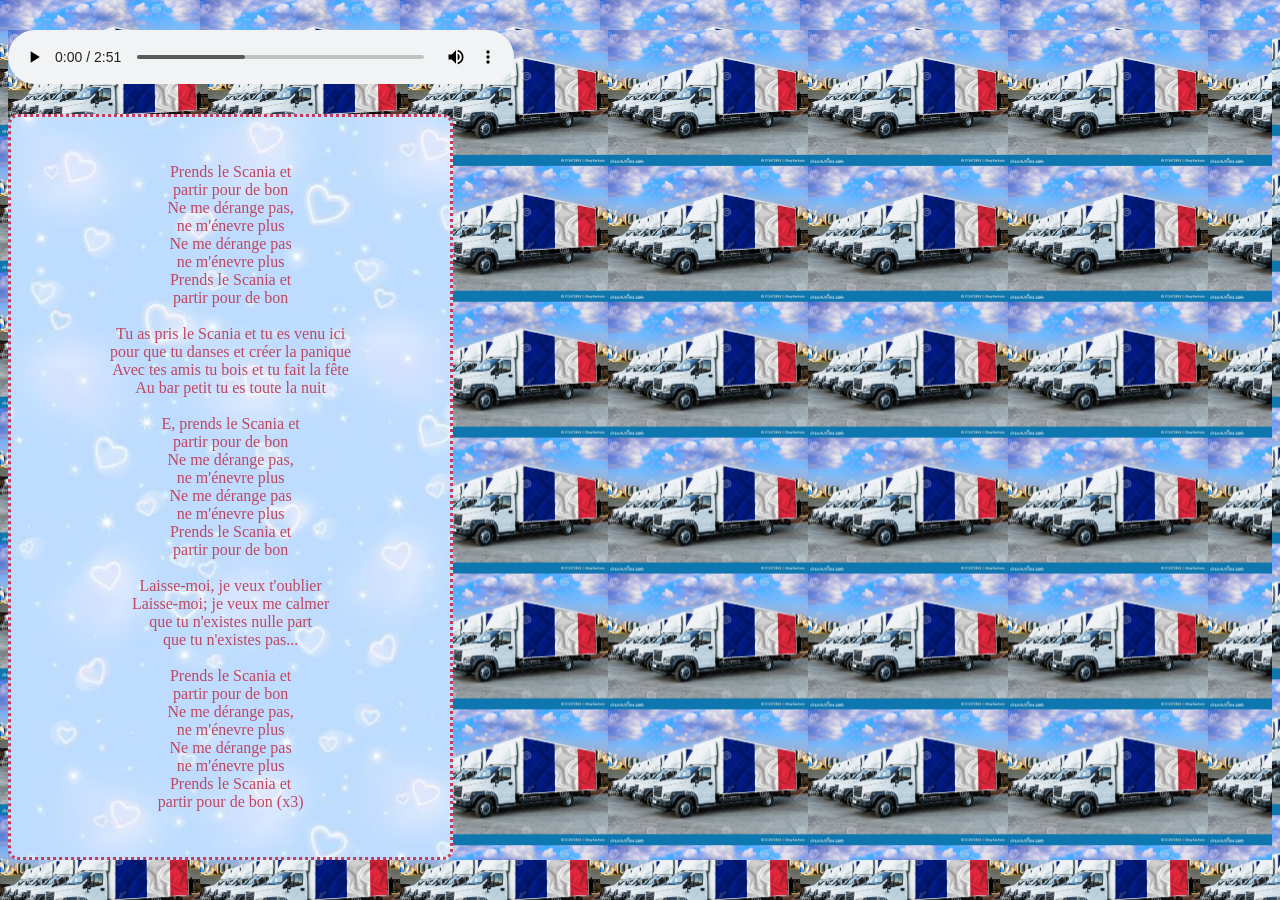
==== index.html @ eb6b96c1 "g" ====
<!DOCTYPE html>
<html>
    <head>
        <meta charset="UTF-8">
        <title>Πάρτο....</title>
        <link rel="stylesheet" href="francing.css">
        <link rel="icon" type="image/x-icon" href="francing.png">
    </head>
    <body>
        <audio class="listen" controls autoplay>
            <source src="scania français.mp3" type="audio/mpeg">
        </audio>
        <div id="lyrics">
        <p>Prends le Scania et <br>
            partir pour de bon <br>
            Ne me dérange pas, <br>
            ne m'énevre plus <br>
            Ne me dérange pas <br>
            ne m'énevre plus <br>
            Prends le Scania et <br>
            partir pour de bon <br>
            <br>            
            Tu as pris le Scania et tu es venu ici <br>
            pour que tu danses et créer la panique <br>
            Avec tes amis tu bois et tu fait la fête <br>
            Au bar petit tu es toute la nuit <br>
            <br>
            
            E, prends le Scania et <br>
            partir pour de bon <br>
            Ne me dérange pas, <br>
            ne m'énevre plus <br>
            Ne me dérange pas <br>
            ne m'énevre plus <br>
            Prends le Scania et <br>
            partir pour de bon <br>
            <br>
            
            Laisse-moi, je veux t'oublier <br>
            Laisse-moi; je veux me calmer <br>
            que tu n'existes nulle part <br>
            que tu n'existes pas... <br>
            <br>

            Prends le Scania et <br>
            partir pour de bon <br>
            Ne me dérange pas, <br>
            ne m'énevre plus <br>
            Ne me dérange pas <br>
            ne m'énevre plus <br>
            Prends le Scania et <br>
            partir pour de bon (x3) <br></p>
            </div>
    </body>
</html>
---- francing.css ----
html, body {
    background-image:url(french.png);
    background-size: 200px;
    background-repeat: repeat;
}
#lyrics {
    display:flex;
    background-image:url(download.png);
    color:rgb(191, 71, 97);
    border-radius: 10px;
    height:70%;
    width: 30%;
    justify-self: center;
    padding: 30px;
    justify-content:center;
    border-style: dotted;
    border-color:rgb(198, 57, 87);
    text-align: center;
}
.listen {
    justify-self: center;
    display:flex;
    justify-content:center;
    margin-top:30px;
    margin-bottom:30px;
    width:40%;
}
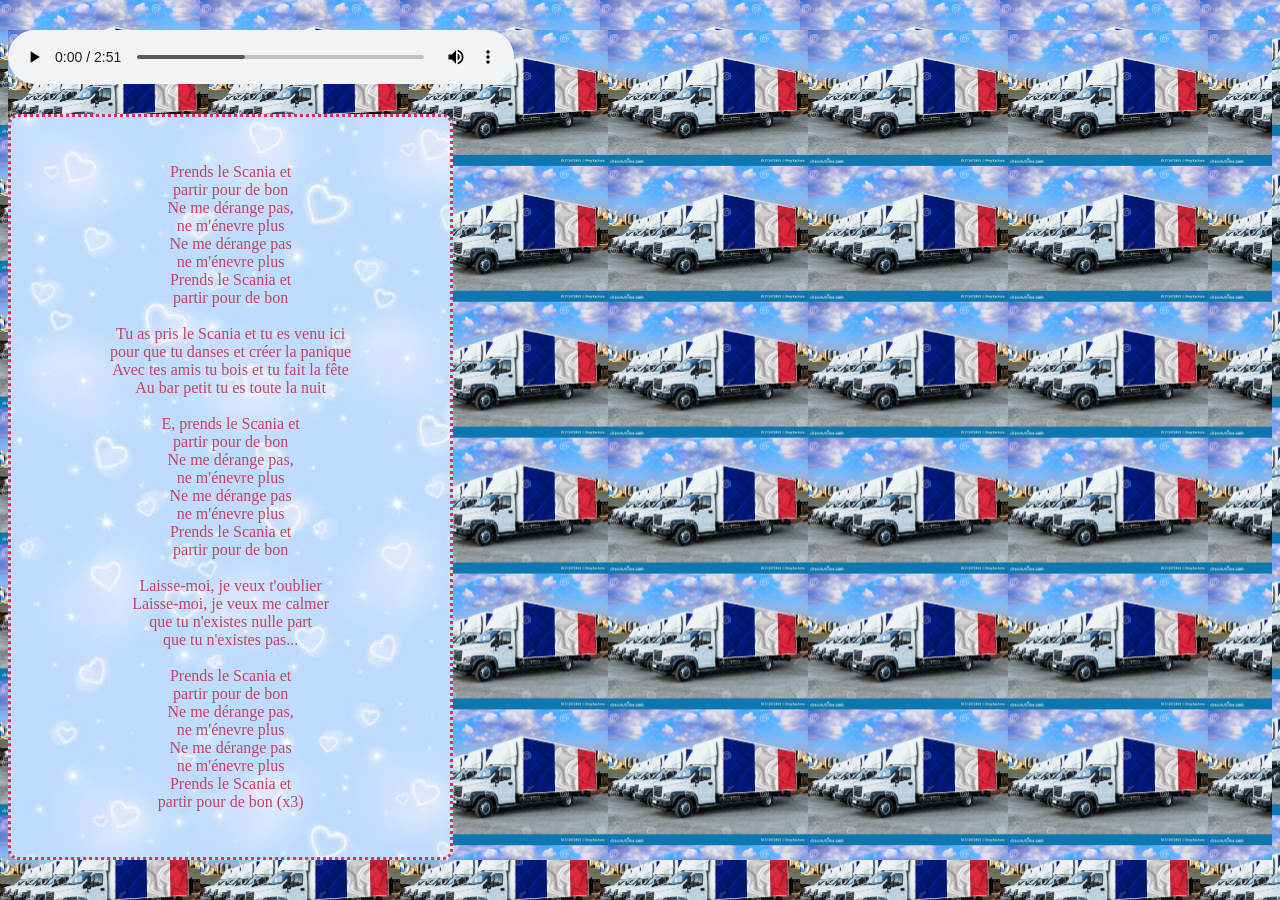
==== commit 88b38584: "Update index.html" ====
--- a/index.html
+++ b/index.html
@@ -37,7 +37,7 @@
             <br>
             
             Laisse-moi, je veux t'oublier <br>
-            Laisse-moi; je veux me calmer <br>
+            Laisse-moi, je veux me calmer <br>
             que tu n'existes nulle part <br>
             que tu n'existes pas... <br>
             <br>
@@ -52,4 +52,4 @@
             partir pour de bon (x3) <br></p>
             </div>
     </body>
-</html>+</html>
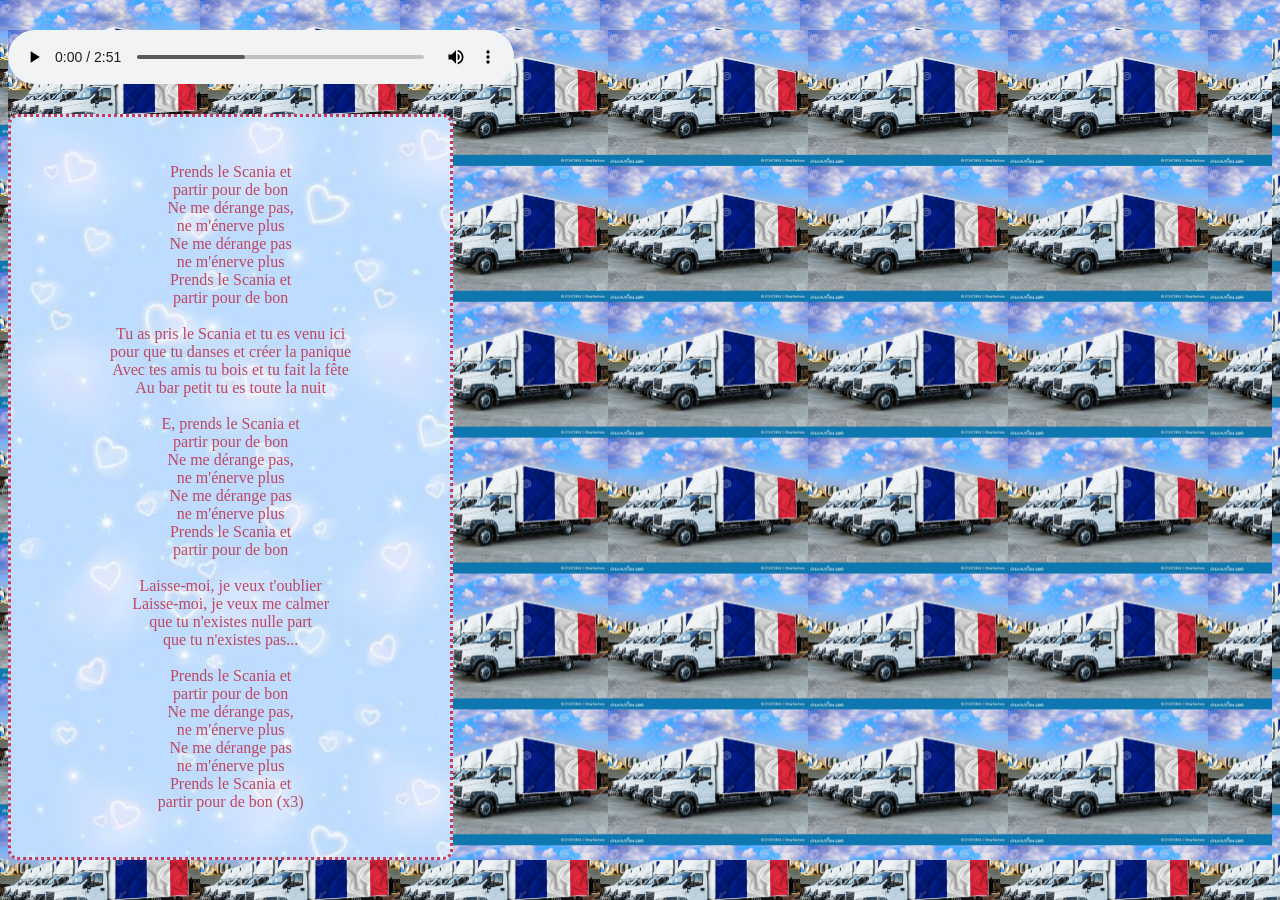
==== commit cf8f1909: "Update index.html" ====
--- a/index.html
+++ b/index.html
@@ -14,9 +14,9 @@
         <p>Prends le Scania et <br>
             partir pour de bon <br>
             Ne me dérange pas, <br>
-            ne m'énevre plus <br>
+            ne m'énerve plus <br>
             Ne me dérange pas <br>
-            ne m'énevre plus <br>
+            ne m'énerve plus <br>
             Prends le Scania et <br>
             partir pour de bon <br>
             <br>            
@@ -29,9 +29,9 @@
             E, prends le Scania et <br>
             partir pour de bon <br>
             Ne me dérange pas, <br>
-            ne m'énevre plus <br>
+            ne m'énerve plus <br>
             Ne me dérange pas <br>
-            ne m'énevre plus <br>
+            ne m'énerve plus <br>
             Prends le Scania et <br>
             partir pour de bon <br>
             <br>
@@ -45,9 +45,9 @@
             Prends le Scania et <br>
             partir pour de bon <br>
             Ne me dérange pas, <br>
-            ne m'énevre plus <br>
+            ne m'énerve plus <br>
             Ne me dérange pas <br>
-            ne m'énevre plus <br>
+            ne m'énerve plus <br>
             Prends le Scania et <br>
             partir pour de bon (x3) <br></p>
             </div>
